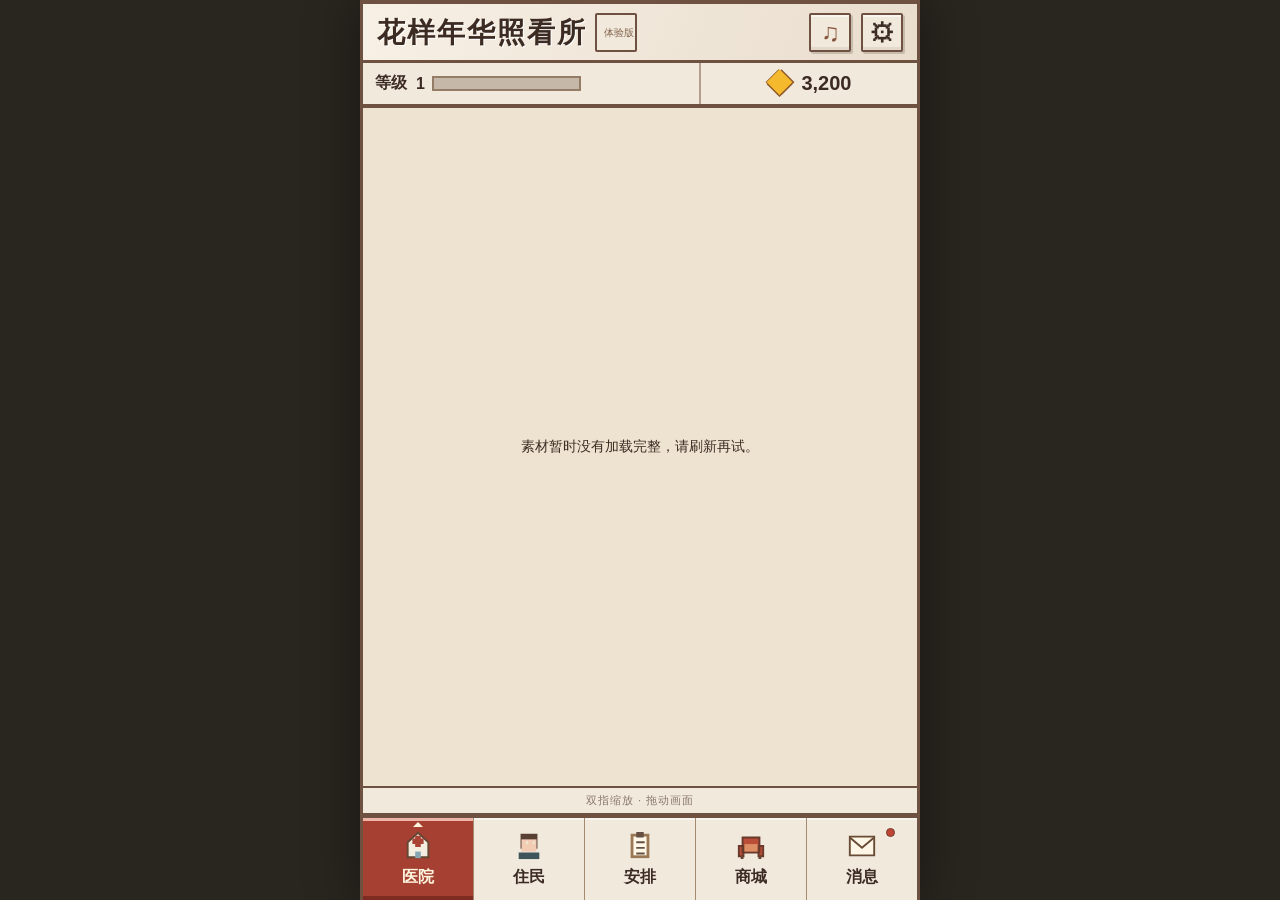
==== index.html @ 42192055 "发布花样年华照看所 Demo 网页代码" ====
<!doctype html><html lang="zh-CN"><head><meta charset="utf-8"><meta name="viewport" content="width=device-width,initial-scale=1,viewport-fit=cover"><meta name="theme-color" content="#eee5d8"><meta name="description" content="花样年华照看所：像素布置、日常活动与七位住民。"><title>花样年华照看所</title><link rel="stylesheet" href="style.css?v=20261031-demo14-name"></head><body>
<div id="app"><header class="top"><h1>花样年华照看所</h1><button id="settings" aria-label="设置">⚙</button></header><section class="hud"><button id="level-button">等级 <b id="level">1</b><span class="xp"><i id="xp"></i></span></button><button id="ledger-button"><span class="coin">◆</span> <b id="balance">3,200</b></button></section><main><section id="home" class="page"><div id="map-wrap"><canvas id="map" aria-label="医院地图"></canvas><span class="floor-badge">一楼</span><button id="daylight" class="map-button">☀ 白天</button><div class="floor-controls"><button class="active" data-floor="1">1F</button><button data-floor="2">2F</button><button data-floor="3">3F</button></div><button id="overview" class="map-button">▣<br><small>总览</small></button><button id="decorate" class="map-button red">▤ 布置</button><div id="selection" hidden></div><button id="cancel-person" hidden>取消选中 ×</button><div id="furniture-tools" hidden></div><button id="gift-marker" hidden aria-label="打开办公室的礼物">🎁</button><div id="loading">正在打开照看所…</div><div id="tutorial" hidden><span id="tutorial-text"></span><button id="skip-tutorial">跳过</button></div></div><div class="map-hint" id="map-hint">双指缩放 · 拖动画面</div><section id="inventory-dock" hidden></section></section><section id="other" class="page" hidden></section></main><nav class="bottom" aria-label="主导航"><button data-page="home" class="active"><span data-icon="home"></span><b>医院</b></button><button data-page="residents"><span data-icon="person"></span><b>住民</b></button><button data-page="activities"><span data-icon="plan"></span><b>安排</b></button><button data-page="shop"><span data-icon="sofa"></span><b>商城</b></button><button data-page="messages"><span data-icon="mail"></span><i id="unread"></i><b>消息</b></button></nav></div>
<div id="modal" hidden><section class="modal-card"><header><h2 id="modal-title"></h2><button id="close-modal" aria-label="关闭">×</button></header><div id="modal-body"></div></section></div><div id="intro" hidden><button id="skip-intro">跳过</button><div class="intro-body"><small>花样年华照看所</small><div id="intro-text"></div><button id="enter" class="red" hidden>接手照看所 →</button><p class="tap-hint">轻点空白，显示下一段</p></div></div><div id="toast" role="status" hidden></div><script src="engine.js?v=20261031-demo14-name"></script><script src="world-v2.js?v=20261031-demo14-name"></script><script src="world-v3.js?v=20261031-demo14-name"></script><script src="world-v4.js?v=20261031-demo14-name"></script><script src="world-v5.js?v=20261031-demo14-name"></script><script src="world-v6.js?v=20261031-demo14-name"></script><script src="floors-v6.js?v=20261031-demo14-name"></script><script src="world-v7.js?v=20261031-demo14-name"></script><script src="world-v8.js?v=20261031-demo14-name"></script><script src="world-v9.js?v=20261031-demo14-name"></script>
<script src="world-v10.js?v=20261031-demo14-name"></script>
<script src="world-v11.js?v=20261031-demo14-name"></script>
<script src="world-v12.js?v=20261031-demo14-name"></script>
<script src="world-v14.js?v=20261031-demo14-name"></script>
<script src="app.js?v=20261031-demo14-name"></script><script src="ui-v2.js?v=20261031-demo14-name"></script><script src="ui-v3.js?v=20261031-demo14-name"></script><script src="ui-v4.js?v=20261031-demo14-name"></script><script src="ui-v6.js?v=20261031-demo14-name"></script><script src="floors-ui-v6.js?v=20261031-demo14-name"></script><script src="records-v6.js?v=20261031-demo14-name"></script><script src="ui-v7.js?v=20261031-demo14-name"></script><script src="ui-v8.js?v=20261031-demo14-name"></script><script src="ui-v9.js?v=20261031-demo14-name"></script>
<script src="ui-v10.js?v=20261031-demo14-name"></script>
<script src="ui-v11.js?v=20261031-demo14-name"></script>
<script src="ui-v12.js?v=20261031-demo14-name"></script>
<script src="ui-v13.js?v=20261031-demo14-name"></script>
<script src="ui-v14.js?v=20261031-demo14-name"></script>
</body></html>
---- style.css ----
*{box-sizing:border-box}:root{--paper:#f1e9dc;--ink:#3c2b23;--line:#6e5140;--red:#a54032;--muted:#89786b}html,body{margin:0;height:100%;background:#29251f;color:var(--ink);font-family:"PingFang SC","Microsoft YaHei",sans-serif;-webkit-tap-highlight-color:transparent}button,input,select{font:inherit;color:inherit}button{cursor:pointer;background:var(--paper);border:2px solid var(--line);border-radius:2px;box-shadow:inset 0 2px #fff9,inset 0 -3px #9a786328,2px 2px #35261e30;font-weight:700;touch-action:manipulation}button:active{filter:brightness(.94)}button:disabled{opacity:.45}button:focus-visible{outline:3px solid #ecb455;outline-offset:2px}.red,button.active{background:var(--red);color:#fff6df;border-color:#663629;box-shadow:inset 0 2px #eab29d70,inset 0 -3px #67281d50,2px 2px #35261e40}[hidden]{display:none!important}#app{max-width:560px;margin:auto;height:100dvh;display:flex;flex-direction:column;background:var(--paper);overflow:hidden;border-inline:3px solid var(--line)}.top{display:flex;align-items:center;justify-content:space-between;padding:9px 14px 8px;border-top:4px solid var(--line);border-bottom:3px solid var(--line);background:linear-gradient(110deg,#f7f0e5,#e9ddcd)}h1{margin:0;font-size:28px;letter-spacing:2px;font-weight:950;text-shadow:1px 1px #fff}.top button{width:42px;height:39px;font-size:25px}.hud{display:flex;border-bottom:4px solid var(--line);height:45px;flex-shrink:0}.hud button{border:0;border-radius:0;box-shadow:none;padding:8px 12px;display:flex;align-items:center;gap:9px;font-size:16px;white-space:nowrap}.hud button:first-child{width:61%;border-right:2px solid #b6a08d}.hud button:last-child{flex:1;justify-content:center;font-size:20px}.coin{color:#f5b92d;text-shadow:2px 0 #8f5829,-1px 0 #8f5829,0 2px #8f5829;font-size:26px}.xp{height:11px;background:#c5b8a9;box-shadow:0 0 0 2px #947c67;flex:1;max-width:145px}.xp i{display:block;height:100%;background:#81bd75;width:0;transition:width .4s}main{min-height:0;flex:1;position:relative;overflow:hidden}.page{height:100%}#home{display:flex;flex-direction:column}#map-wrap{position:relative;flex:1;min-height:150px;overflow:hidden;background:#c5c99b}#map{width:100%;height:100%;display:block;touch-action:none;image-rendering:pixelated}.map-button,.floor-badge,.floor-controls{position:absolute;z-index:2}.map-button{padding:8px 10px;font-size:16px}.floor-badge{top:10px;left:10px;padding:8px 14px;background:var(--red);border:3px solid #663629;color:#fff5df;box-shadow:inset 0 0 0 2px #daa593;font-weight:900;font-size:19px}.floor-controls{right:8px;top:63px;display:flex;flex-direction:column;gap:6px}.floor-controls button{width:47px;min-height:45px;font-size:19px;line-height:1.1}#daylight{right:9px;top:10px;min-width:92px}#overview{left:10px;bottom:11px;line-height:1.15;font-size:22px}#overview small{font-size:13px}#decorate{bottom:12px;right:10px;padding:11px 18px;font-size:19px}.map-hint{text-align:center;padding:5px;border-block:2px solid var(--line);font-size:11px;letter-spacing:1px;color:var(--muted);flex-shrink:0}.bottom{height:calc(76px + env(safe-area-inset-bottom));padding-bottom:env(safe-area-inset-bottom);display:flex;border-top:3px solid var(--line);flex-shrink:0;background:var(--paper)}.bottom button{border:0;border-right:1px solid #a58a72;border-radius:0;box-shadow:inset 0 2px #fff8;position:relative;flex:1;display:flex;flex-direction:column;align-items:center;justify-content:center;gap:4px;font-size:15px}.bottom button:last-child{border:0}.bottom button.active{box-shadow:inset 0 3px #edb5a8,inset 0 -4px #7e2c22}.bottom button.active:before{content:"";position:absolute;top:4px;border-left:5px solid transparent;border-right:5px solid transparent;border-bottom:5px solid #fff5dd}.bottom svg{width:30px;height:30px;image-rendering:pixelated}.bottom b{font-size:16px}#unread{position:absolute;top:10px;right:20%;width:9px;height:9px;border:1px solid #743b2d;background:#c14535;border-radius:50%}#other{overflow:auto;padding:18px 14px 28px;overscroll-behavior:contain;background:#eee5d6}.page-title{display:flex;justify-content:space-between;align-items:center;margin-bottom:15px}.page-title h2{font-size:25px;margin:0}.page-title p{font-size:12px;color:var(--muted);margin:5px 0 0}.panel,.resident,.item,.message-row,.activity{background:#faf5eb;border:2px solid #b39a82;box-shadow:2px 2px #a28c6d2b;margin-bottom:12px;padding:12px}.resident,.message-row{width:100%;display:flex;align-items:center;gap:12px;text-align:left;min-height:88px}.avatar{image-rendering:pixelated;object-fit:contain}.resident .avatar,.message-row .avatar{width:45px;height:65px;flex-shrink:0}.resident strong,.message-row strong{font-size:17px}.resident p,.message-row p{font-size:12px;font-weight:400;color:#7e6d5f;margin:6px 0;line-height:1.6}.resident .arrow{margin-left:auto}.state-tag{font-size:11px;border:1px solid #c7b399;padding:3px 6px;background:#eee4d4}.tabs{display:flex;gap:7px;overflow:auto;margin-bottom:15px;padding-bottom:3px}.tabs button{padding:8px 12px;white-space:nowrap;font-size:13px}.grid{display:grid;grid-template-columns:1fr 1fr;gap:10px}.item{margin:0;display:flex;flex-direction:column;padding:10px;min-width:0}.item .art{width:100%;height:100px;object-fit:contain;image-rendering:pixelated}.item h3{font-size:15px;margin:9px 0 4px}.item p{font-size:11px;font-weight:400;line-height:1.6;margin:0 0 10px;color:#8b7765}.item .price{margin-top:auto;display:flex;justify-content:space-between;align-items:center;font-size:13px;gap:5px}.item button{padding:6px 8px;font-size:12px}.activity h3{margin:0 0 7px;font-size:17px}.activity p{margin:6px 0 12px;font-size:13px;line-height:1.7;color:#7a6756}.activity button,.wide{width:100%;padding:10px}.activity .meta{font-size:12px;color:#9a6a38;display:flex;justify-content:space-between;margin-bottom:10px}.progress{height:9px;background:#d7cbbb;overflow:hidden;margin:10px 0}.progress i{display:block;background:var(--red);height:100%}.row{display:flex;justify-content:space-between;align-items:center;gap:10px;padding:11px 0;border-bottom:1px solid #e4d8c7;font-size:13px}.row small{color:var(--muted)}.muted{color:var(--muted);font-size:12px;line-height:1.8}.small-btn{padding:6px 10px;font-size:12px}.chat{display:flex;flex-direction:column;gap:9px;max-height:55vh;overflow:auto;padding:7px 0 15px}.bubble{align-self:flex-start;max-width:86%;padding:10px 12px;background:#e9dfcf;border:1px solid #c9b59c;line-height:1.8;font-size:14px;white-space:pre-line}.bubble.me{align-self:flex-end;background:#e7b89e}.chat-actions{display:flex;flex-direction:column;gap:8px}.chat-actions button{padding:10px;font-size:13px}#modal{position:fixed;inset:0;background:#2119128c;z-index:50;display:flex;align-items:center;justify-content:center;padding:20px}.modal-card{width:100%;max-width:440px;max-height:85dvh;overflow:auto;background:var(--paper);border:3px solid var(--line);box-shadow:5px 5px #211a1350}.modal-card>header{display:flex;justify-content:space-between;align-items:center;padding:12px;border-bottom:2px solid #af937b;position:sticky;top:0;background:var(--paper);z-index:1}.modal-card h2{font-size:20px;margin:0}.modal-card header button{width:32px;height:32px;font-size:22px}#modal-body{padding:15px;line-height:1.9;font-size:14px}#modal-body .art{display:block;max-width:100%;height:110px;margin:auto;object-fit:contain;image-rendering:pixelated}.profile-head{text-align:center}.profile-head .avatar{height:135px;width:85px}#toast{position:fixed;z-index:100;bottom:105px;left:50%;transform:translateX(-50%);padding:10px 17px;background:#45342a;color:#fff3df;border:2px solid #d5b48d;max-width:88vw;text-align:center;font-size:13px;pointer-events:none}#intro{position:fixed;inset:0;z-index:70;background:#e9dfce;color:#422f24;overflow:auto}#skip-intro{position:fixed;right:18px;top:20px;padding:7px 14px;z-index:1}.intro-body{max-width:480px;margin:auto;padding:85px 27px 40px}.intro-body>small{font-size:11px;letter-spacing:3px;color:#94785e}.intro-body p{font-size:15px;line-height:1.95;margin:20px 0;animation:appear .7s ease both}.intro-body #enter{width:100%;padding:13px;margin-top:15px}.intro-body .tap-hint{font-size:11px;text-align:center;color:#a48a74}#loading{position:absolute;inset:0;display:grid;place-content:center;background:#eee3d1;z-index:10;font-size:14px}#tutorial{position:absolute;z-index:8;left:18px;right:18px;bottom:76px;border:3px solid #e5b953;background:#fff4dced;box-shadow:0 0 18px #fbc85580;padding:12px;font-size:13px;display:flex;align-items:center;gap:10px}#tutorial:after{content:"▼";position:absolute;bottom:-21px;color:#e5b953;left:45%;animation:pulse 1s infinite}#skip-tutorial{margin-left:auto;padding:5px;font-size:11px}.glow{animation:glow 1.2s infinite!important}#selection{position:absolute;pointer-events:none;background:#fff4dcf2;border:2px solid #9f7350;padding:5px 10px;z-index:4;font-size:12px;transform:translate(-50%,-100%);white-space:nowrap}#cancel-person{position:absolute;left:12px;top:66px;z-index:4;padding:7px;font-size:12px}#furniture-tools{position:absolute;bottom:69px;left:50%;transform:translateX(-50%);z-index:6;display:flex;gap:5px;padding:6px;background:#fff0daee;border:2px solid #78523c;white-space:nowrap}#furniture-tools button{padding:7px 10px;font-size:13px}#gift-marker{position:absolute;z-index:3;font-size:28px;background:#fff0c5;border:2px solid #dda63a;box-shadow:0 0 18px #ffce56;animation:glow 1.5s infinite;padding:5px;transform:translate(-50%,-100%)}#inventory-dock{height:185px;flex-shrink:0;border-top:2px solid var(--line);background:#eee3d1;padding:8px;overflow:hidden}.dock-header{display:flex;justify-content:space-between;align-items:center;font-size:13px;margin-bottom:6px}.dock-header button{padding:4px 8px;font-size:12px}.dock-items{display:flex;gap:8px;overflow-x:auto;padding:3px;height:132px}.dock-item{min-width:92px;width:92px;display:flex;flex-direction:column;align-items:center;justify-content:center;gap:3px;touch-action:none;font-size:11px;font-weight:400;padding:5px}.dock-item img{width:67px;height:73px;object-fit:contain;image-rendering:pixelated}.note{padding:10px;border-left:3px solid #a64c37;background:#e9dfce;font-size:12px;line-height:1.8}.gift-grid{display:grid;grid-template-columns:1fr 1fr;gap:8px}.gift-note{border:1px solid #c6aa84;background:#fff8e9;padding:10px}.gift-note b{display:block;font-size:13px}.gift-note p{font-size:12px;line-height:1.8}.confirm-actions{display:flex;gap:8px;margin-top:15px}.confirm-actions button{padding:10px;flex:1}.danger{color:#a4382c}select{width:100%;padding:10px;margin:5px 0 15px;border:1px solid #b49c82;background:#fff9ed}@keyframes appear{from{opacity:0;transform:translateY(7px)}to{opacity:1;transform:translateY(0)}}@keyframes pulse{50%{transform:translateY(4px)}}@keyframes glow{50%{box-shadow:0 0 0 3px #e8b550,0 0 20px #ffe29a}}@media(min-width:600px){#app{box-shadow:0 0 50px #0006}.bottom{height:85px}}@media(prefers-reduced-motion:reduce){*{animation:none!important;scroll-behavior:auto!important}}
/* Interaction refinements */
#tutorial{position:relative;inset:auto;flex-shrink:0;margin:0;border-width:0 0 3px;padding:9px 11px;box-shadow:none;background:#fff1c9;font-size:12px;min-height:49px}#tutorial:after{display:none}#tutorial span{flex:1}#skip-tutorial{flex-shrink:0}#furniture-tools{max-width:calc(100% - 10px);gap:4px;padding:5px;box-shadow:0 3px 8px #3c281745}#furniture-tools button{min-width:32px;min-height:35px;padding:6px 8px;font-size:12px}#confirm-item{background:#718453;color:white}#cancel-item{color:#973c2d}#inventory-dock{height:170px;padding:7px}.dock-header{gap:5px;align-items:flex-start}.dock-header>div{display:flex;gap:4px;flex-wrap:wrap;justify-content:flex-end}.dock-header button{font-size:10px;padding:4px}.dock-items{height:115px}.dock-item{min-width:90px}.dock-item img{height:60px}#live-activity{flex-shrink:0;background:#e6d5b4;border-top:2px solid var(--line);padding:7px 9px;display:flex;align-items:center;justify-content:space-between;gap:8px;font-size:11px}#live-activity button{flex-shrink:0}.people-checks,.room-checks{display:grid;grid-template-columns:1fr 1fr;gap:9px;margin:10px 0}.people-checks label,.room-checks label{display:flex;gap:7px;align-items:center;background:#f9f1e4;border:1px solid #bda68b;padding:8px;font-size:13px}input[type=checkbox]{accent-color:var(--red);width:17px;height:17px;flex-shrink:0}fieldset{border:1px solid #bda68b;padding:9px;margin:12px 0}legend{padding:0 5px}.log-row{border-bottom:1px solid #d9cbb6;padding:6px 0}.log-row p{margin:3px 0}.log-row small{font-size:11px;color:var(--muted)}.wish-row{display:flex;gap:12px;padding:10px 0;border-bottom:1px solid #cbb99f}.wish-row .art{width:95px;height:95px!important}.size-compare{display:flex;align-items:flex-end;justify-content:center;gap:22px;background:#ddd0b8;padding:15px;overflow:hidden}.size-compare .avatar{height:90px;width:50px}.size-compare .art{margin:0!important;max-width:65%!important}.surface-swatch{height:95px;border:1px solid #9c826b}.wall-pattern{background-image:repeating-linear-gradient(90deg,transparent 0 18px,#fff3 18px 21px)}.floor-pattern{background-image:repeating-linear-gradient(0deg,transparent 0 18px,#67544250 18px 19px)}.compare figure,.saved-photo{margin:0 0 14px}.compare img,.saved-photo img{width:100%;display:block;image-rendering:pixelated;border:2px solid var(--line)}figcaption{font-size:12px;margin-bottom:5px}.shop-filter{font-size:12px}.item .item-actions{display:flex;gap:4px;margin-top:7px}#modal-body select{margin-bottom:9px}#profile-current{max-width:70%;text-align:right}.activity .cancel-prep{margin-top:7px;background:transparent;font-size:12px}.page-title button{max-width:125px;padding:7px;font-size:12px}
@media(max-width:360px){#furniture-tools button{padding:6px;min-width:29px}.bottom b{font-size:14px}.hud button{font-size:14px;padding-inline:8px}.dock-header button{font-size:9px}}
#tutorial{flex-wrap:wrap;gap:5px 10px;padding:9px 12px;background:#fff0be;border-bottom:3px solid #a77d2d}#tutorial-label{display:block;color:#833c2f;font-size:12px;letter-spacing:1px;width:100%}#tutorial-text{flex:1;line-height:1.7}#skip-tutorial{min-width:42px}.shop-categories{display:flex;gap:5px;overflow:auto;padding:0 0 12px}.shop-categories button{padding:6px 9px;white-space:nowrap;font-size:12px}.keepsake-entry{margin-bottom:14px;background:#e5d5b9}.keepsake-list article{margin-bottom:12px;padding:14px;background:#fff7e7;border:1px solid #bba17c}.keepsake-list small{display:block;color:#937b60;margin-top:5px}.chat-stamp{display:block;text-align:right;margin-top:5px;font-size:10px;color:#977e68}
.theme-entries{display:grid;grid-template-columns:1fr 1fr;gap:8px;margin-bottom:15px}.theme-entries button{display:flex;align-items:center;gap:8px;padding:8px;text-align:left;font-size:13px;background:#f8f0e2}.theme-entries img{width:40px;height:55px;object-fit:contain;image-rendering:pixelated}.theme-entries small{display:block;margin-top:4px;font-size:9px;font-weight:400;color:#897361}.theme-entries button:first-child{border-color:#6c5b79;background:#eae0eb}.theme-entries button:nth-child(2){border-color:#83906a;background:#eeeccf}

/* Life and mixed decorating */
#cancel-person{min-height:34px;min-width:88px;padding:6px 8px;background:#fff3da;box-shadow:1px 2px #76593e55;touch-action:manipulation}
.shop-top-actions{display:flex;align-items:center;gap:10px}.shop-top-actions label{flex:1;font-size:11px;color:#826b54}.shop-top-actions select{font-size:13px;margin:5px 0 10px;padding:10px}.shop-top-actions>button{flex-shrink:0;font-size:11px;padding:8px}
.v4-categories{flex-wrap:wrap;gap:6px;overflow:visible;padding:5px 0 12px}.v4-categories button{padding:8px 11px;min-height:36px}.source-filters{display:flex;gap:7px;border-block:1px solid #c9b69d;padding:9px 0;margin-bottom:12px}.source-filters button{font-weight:400;font-size:11px;padding:5px 7px}.style-picks{display:grid;grid-template-columns:repeat(3,1fr);gap:7px;margin:10px 0}.style-picks button{padding:8px 5px;background:#faf3e7;font-size:11px}.style-picks img{display:block;width:100%;height:47px;object-fit:contain;image-rendering:pixelated;margin-bottom:6px}.shop-result{font-size:11px;color:#89705a;margin:10px 0 13px}.collection-panel{border:2px solid #b8a185;background:#f8f0df;padding:12px;margin:12px 0}.collection-panel>b{font-size:14px}.collection-panel>p,.collection-panel>small{font-size:10px;color:#89725c;line-height:1.7}.collection-rewards{display:flex;gap:8px}.collection-rewards>div{flex:1;display:flex;align-items:center;flex-wrap:wrap;gap:5px;background:#fff9ef;padding:7px;border:1px solid #ccbaa2}.collection-rewards .art{width:37px;height:45px;object-fit:contain;image-rendering:pixelated}.collection-rewards span{font-size:10px;line-height:1.6;flex:1;min-width:65px}.collection-rewards button{font-size:11px;padding:5px 9px;width:100%;min-height:30px}.collection-panel>small{display:block;margin-top:9px}.chat-empty{text-align:center;color:#9d8871;font-size:12px}.chat-leave{display:block;border:0;background:transparent;box-shadow:none;color:#927c65;font-size:11px;font-weight:400;margin:12px auto 0;padding:7px}.chat-actions button{background:#fff8eb;text-align:left;padding:11px 13px;font-weight:400;line-height:1.7}

#map-hint.placement-error{color:#a83e2e;background:#f8e2c5;font-weight:700;letter-spacing:0;}
/* v6 compact storefront: the product grid is visible immediately. */
.shop-heading{display:flex;align-items:center;justify-content:space-between;margin:0 0 10px}.shop-heading h2{font-size:23px;margin:0}.shop-heading button{font-size:12px;padding:6px 9px}.shop-sticky{position:sticky;top:-18px;z-index:3;background:#eee5d6;padding:7px 0 5px;border-bottom:1px solid #cbb79c;margin-bottom:10px}.shop-strip{display:flex;gap:6px;overflow-x:auto;overflow-y:hidden;white-space:nowrap;padding:3px 0 7px;scrollbar-width:none;touch-action:pan-x;overscroll-behavior-x:contain}.shop-strip::-webkit-scrollbar{display:none}.shop-strip button{flex:none;font-size:12px;padding:7px 11px;min-height:34px}.shop-strip:first-child button{background:#f8efe1}.shop-strip:first-child button.active{background:var(--red)}.shop-filter-line{display:flex;align-items:center;gap:9px;min-height:29px}.shop-filter-line button{font-size:10px;padding:4px 6px;border:1px solid #ac9277;box-shadow:none;font-weight:400}.shop-filter-line small{color:#8d7965;font-size:10px}.shop-filter-line #collection-six{margin-left:auto}.shop-grid-six{gap:9px}.compact-item{padding:8px}.compact-item .product-image{border:0;box-shadow:none;background:none;display:block;padding:3px;width:100%;height:100px}.compact-item .product-image .art{height:91px}.compact-item h3{font-size:12px;line-height:1.5;margin:7px 0;min-height:18px}.compact-item .price{font-size:12px;min-height:31px}.source-options{display:grid;grid-template-columns:1fr 1fr;gap:8px}.source-options button{padding:12px}.shop-grid-six .surface-swatch{height:93px}.size-compare .avatar{height:108px;width:65px}.size-compare .art{max-width:none!important;max-height:none!important;flex-shrink:0}#camera-room{position:absolute;z-index:2;left:50%;top:14px;transform:translateX(-50%);font-size:11px;padding:5px 8px;background:#fff4dddc;border:1px solid #ad9270;pointer-events:none;white-space:nowrap}#preset-bar{display:flex;align-items:center;gap:6px;padding:7px 8px;background:#ead9b8;border-top:2px solid var(--line);font-size:11px}#preset-bar span{flex:1}#preset-bar button{padding:7px 8px;font-size:12px}#preset-confirm{background:#758659;color:#fff}.record-list{display:flex;flex-direction:column;gap:7px}.record-list button{text-align:left;padding:10px;font-size:13px}.record-player-controls{display:flex;align-items:center;justify-content:center;gap:14px;margin:14px 0}.record-player-controls button{padding:8px 15px}.record-disc{width:80px;height:80px;border-radius:50%;background:repeating-radial-gradient(#292a2c 0 3px,#38393a 4px 5px);border:4px solid #262529;margin:10px auto;position:relative}.record-disc:after{content:'♪';position:absolute;inset:25%;border-radius:50%;display:grid;place-items:center;background:#a94335;color:#f8eacb}.record-disc.spinning{animation:recordspin 4s linear infinite}@keyframes recordspin{to{transform:rotate(360deg)}}#record-mini{position:fixed;z-index:8;left:max(calc((100vw - 560px)/2 + 12px),12px);bottom:calc(96px + env(safe-area-inset-bottom));padding:7px 10px;max-width:210px;overflow:hidden;text-overflow:ellipsis;white-space:nowrap;font-size:11px;background:#fff0d6;border:2px solid #7d5c43}#record-mini i{display:inline-block;margin-right:5px;font-style:normal}.record-import{display:block;margin:14px 0 8px;padding:9px;border:1px dashed #ad9271;text-align:center;font-size:12px;cursor:pointer}.record-import input{width:100%;font-size:11px;margin-top:7px}.record-volume{display:flex;align-items:center;gap:8px;font-size:12px}.record-volume input{flex:1;accent-color:var(--red)}
.reward-grid11{display:grid;grid-template-columns:repeat(2,minmax(0,1fr));gap:12px;margin:16px 0}.reward-card11{min-width:0;border:2px solid #b29b83;background:#fffaf0;padding:10px;display:flex;flex-direction:column;gap:8px}.reward-card11 .art{width:100%;height:90px;object-fit:contain}.reward-card11 strong{font-size:14px}.reward-card11 small{color:#88715c;font-size:12px}.reward-card11 button{font-size:13px;margin-top:auto}.floor-person11{display:flex;gap:10px;margin-top:12px}.floor-person11 button{flex:1}
#level-button{position:relative}#level-reward-dot12{position:absolute;right:10px;top:9px;width:11px;height:11px;border-radius:50%;background:#c34532;border:2px solid #fff2df;box-shadow:0 0 0 1px #884330}#level-reward-dot12[hidden]{display:none}.floor-locked12 small{display:block;font-size:10px;line-height:1.2}#music-entry12{margin-left:auto;margin-right:10px;min-width:38px;color:#87583d}.top #settings{flex:none}.activity-outcome12{background:#e4e8d7;border-left:3px solid #7a8962;padding:10px;font-size:13px;line-height:1.6}
.roof-teaser12{width:100%;height:auto;display:block;image-rendering:pixelated;border:1px solid #bda68d}
#inventory-dock{display:flex;flex-direction:column;height:195px;min-width:0}.dock-header{flex-shrink:0;margin-bottom:3px}.dock-help13{margin:0 0 4px;font-size:10px;color:#8a725e;flex-shrink:0}.dock-items{width:100%;min-width:0;min-height:0;flex:1;overflow-x:auto;overflow-y:hidden;touch-action:pan-x;overscroll-behavior-x:contain;-webkit-overflow-scrolling:touch;scrollbar-width:thin;scrollbar-color:#ab8c69 #e3d6c4}.dock-item{flex:0 0 92px;min-width:92px;touch-action:pan-x;user-select:none;-webkit-user-select:none}.dock-item img{pointer-events:none;-webkit-user-drag:none}.dock-items::-webkit-scrollbar{height:5px}.dock-items::-webkit-scrollbar-thumb{background:#ac8c6d;border-radius:4px}
/* Compact demo controls, kept outside the playfield's gesture targets. */
#demo-badge14{padding:3px 7px;font-size:10px;font-weight:400;color:#84644e;box-shadow:none;margin-right:auto;margin-left:8px;white-space:nowrap}
#photo-demo14{left:12px;bottom:89px;padding:7px 9px;font-size:11px;min-height:34px}
.demo-settings14{display:grid;gap:8px;margin-bottom:15px}.demo-settings14 button{padding:10px}
#feedback-detail14{width:100%;resize:vertical;min-height:120px;background:#fff9ee;border:1px solid #b89c7d;padding:10px;font:inherit;line-height:1.7;color:inherit;user-select:text}
#feedback-report14{white-space:pre-wrap;overflow-wrap:anywhere;background:#efe2ce;padding:12px;font:12px/1.8 sans-serif;user-select:text}
.demo-photo14{display:block;width:100%;max-height:55dvh;object-fit:contain;background:#d7c5a5;border:1px solid #b89c7d}
.demo-download14{display:block;text-align:center;color:#fff7e5;background:#934535;border:2px solid #72533e;text-decoration:none;box-sizing:border-box;margin:8px 0 12px}
.demo-help14 p{padding-bottom:10px;border-bottom:1px solid #dfcfba}
#tutorial{max-height:112px;overflow-y:auto}#skip-tutorial{min-height:36px;padding:6px 8px}
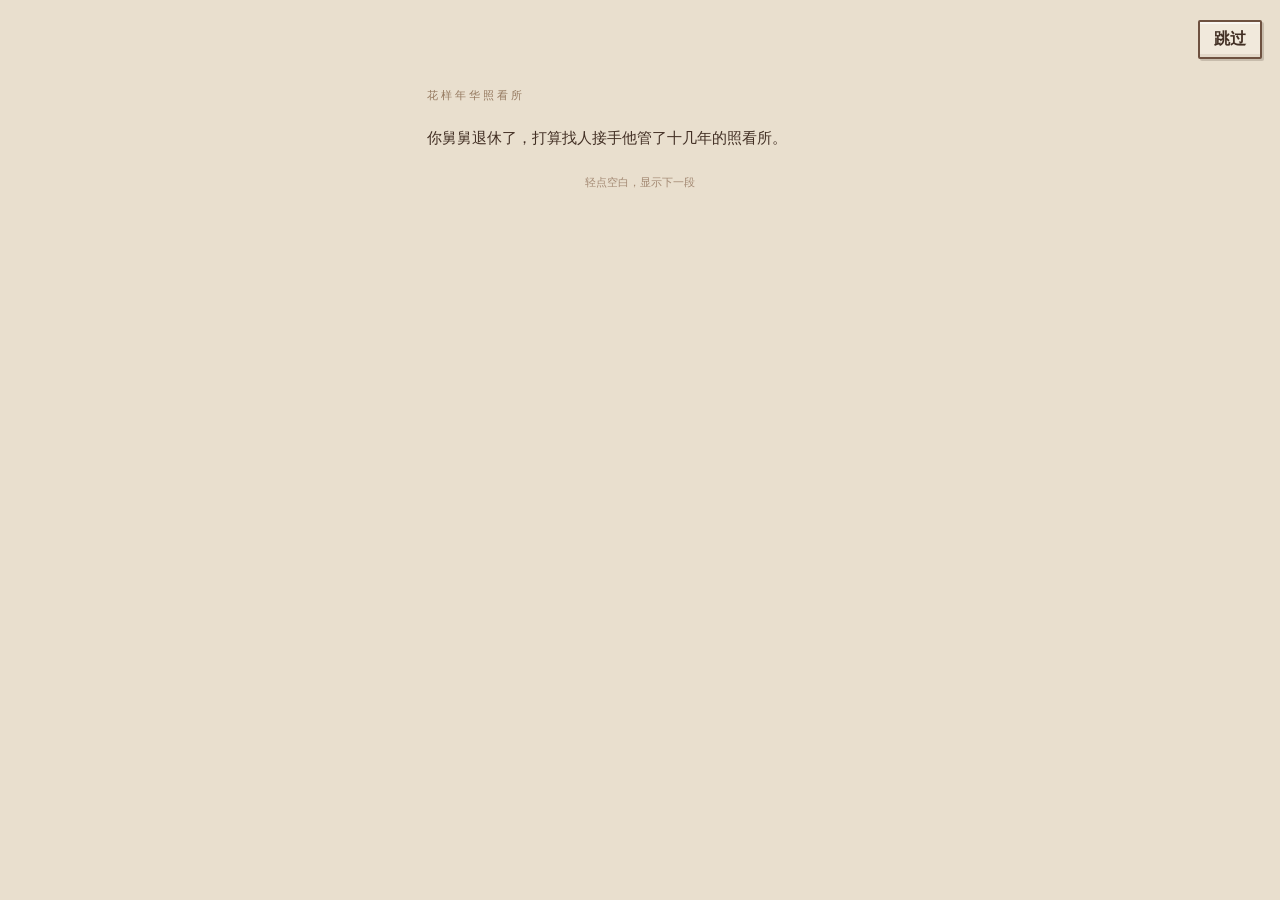
==== commit 7f978904: "修复围桌用餐坐姿：保留真实朝向，避免下排座位强制侧坐" ====
--- a/index.html
+++ b/index.html
@@ -1,7 +1,7 @@
 <!doctype html><html lang="zh-CN"><head><meta charset="utf-8"><meta name="viewport" content="width=device-width,initial-scale=1,viewport-fit=cover"><meta name="theme-color" content="#eee5d8"><meta name="description" content="花样年华照看所：像素布置、日常活动与七位住民。"><title>花样年华照看所</title><link rel="stylesheet" href="style.css?v=20261031-demo14-name"></head><body>
 <div id="app"><header class="top"><h1>花样年华照看所</h1><button id="settings" aria-label="设置">⚙</button></header><section class="hud"><button id="level-button">等级 <b id="level">1</b><span class="xp"><i id="xp"></i></span></button><button id="ledger-button"><span class="coin">◆</span> <b id="balance">3,200</b></button></section><main><section id="home" class="page"><div id="map-wrap"><canvas id="map" aria-label="医院地图"></canvas><span class="floor-badge">一楼</span><button id="daylight" class="map-button">☀ 白天</button><div class="floor-controls"><button class="active" data-floor="1">1F</button><button data-floor="2">2F</button><button data-floor="3">3F</button></div><button id="overview" class="map-button">▣<br><small>总览</small></button><button id="decorate" class="map-button red">▤ 布置</button><div id="selection" hidden></div><button id="cancel-person" hidden>取消选中 ×</button><div id="furniture-tools" hidden></div><button id="gift-marker" hidden aria-label="打开办公室的礼物">🎁</button><div id="loading">正在打开照看所…</div><div id="tutorial" hidden><span id="tutorial-text"></span><button id="skip-tutorial">跳过</button></div></div><div class="map-hint" id="map-hint">双指缩放 · 拖动画面</div><section id="inventory-dock" hidden></section></section><section id="other" class="page" hidden></section></main><nav class="bottom" aria-label="主导航"><button data-page="home" class="active"><span data-icon="home"></span><b>医院</b></button><button data-page="residents"><span data-icon="person"></span><b>住民</b></button><button data-page="activities"><span data-icon="plan"></span><b>安排</b></button><button data-page="shop"><span data-icon="sofa"></span><b>商城</b></button><button data-page="messages"><span data-icon="mail"></span><i id="unread"></i><b>消息</b></button></nav></div>
-<div id="modal" hidden><section class="modal-card"><header><h2 id="modal-title"></h2><button id="close-modal" aria-label="关闭">×</button></header><div id="modal-body"></div></section></div><div id="intro" hidden><button id="skip-intro">跳过</button><div class="intro-body"><small>花样年华照看所</small><div id="intro-text"></div><button id="enter" class="red" hidden>接手照看所 →</button><p class="tap-hint">轻点空白，显示下一段</p></div></div><div id="toast" role="status" hidden></div><script src="engine.js?v=20261031-demo14-name"></script><script src="world-v2.js?v=20261031-demo14-name"></script><script src="world-v3.js?v=20261031-demo14-name"></script><script src="world-v4.js?v=20261031-demo14-name"></script><script src="world-v5.js?v=20261031-demo14-name"></script><script src="world-v6.js?v=20261031-demo14-name"></script><script src="floors-v6.js?v=20261031-demo14-name"></script><script src="world-v7.js?v=20261031-demo14-name"></script><script src="world-v8.js?v=20261031-demo14-name"></script><script src="world-v9.js?v=20261031-demo14-name"></script>
-<script src="world-v10.js?v=20261031-demo14-name"></script>
+<div id="modal" hidden><section class="modal-card"><header><h2 id="modal-title"></h2><button id="close-modal" aria-label="关闭">×</button></header><div id="modal-body"></div></section></div><div id="intro" hidden><button id="skip-intro">跳过</button><div class="intro-body"><small>花样年华照看所</small><div id="intro-text"></div><button id="enter" class="red" hidden>接手照看所 →</button><p class="tap-hint">轻点空白，显示下一段</p></div></div><div id="toast" role="status" hidden></div><script src="engine.js?v=20261031-demo14-name"></script><script src="world-v2.js?v=20261031-demo14-name"></script><script src="world-v3.js?v=20261031-seat15"></script><script src="world-v4.js?v=20261031-demo14-name"></script><script src="world-v5.js?v=20261031-demo14-name"></script><script src="world-v6.js?v=20261031-demo14-name"></script><script src="floors-v6.js?v=20261031-demo14-name"></script><script src="world-v7.js?v=20261031-demo14-name"></script><script src="world-v8.js?v=20261031-demo14-name"></script><script src="world-v9.js?v=20261031-demo14-name"></script>
+<script src="world-v10.js?v=20261031-seat15"></script>
 <script src="world-v11.js?v=20261031-demo14-name"></script>
 <script src="world-v12.js?v=20261031-demo14-name"></script>
 <script src="world-v14.js?v=20261031-demo14-name"></script>
